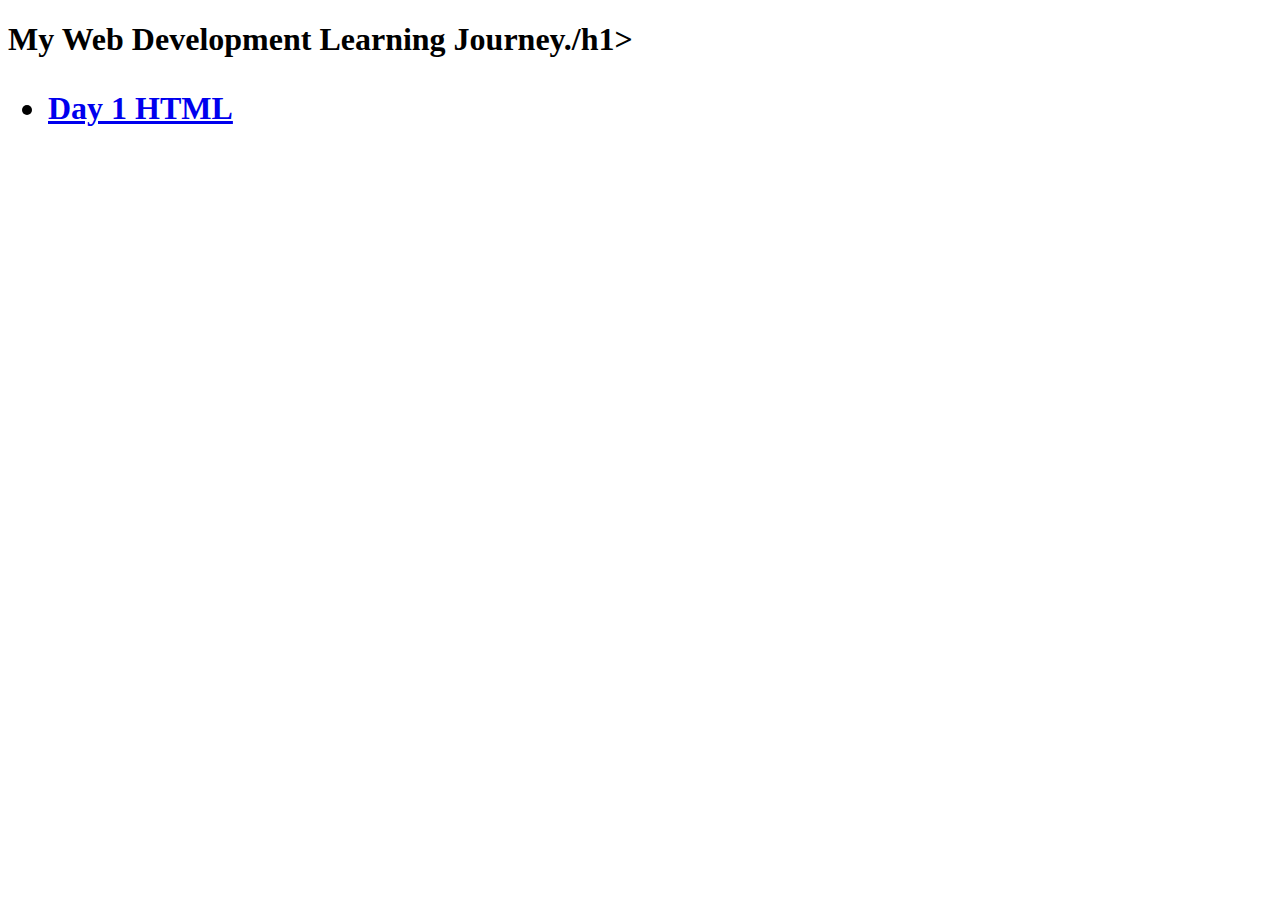
==== index.html @ c2fd10fc "Merge pull request #1 from sidduganeshsid/main" ====
<!DOCTYPE html>
<html lang="en">
<head>
    <meta charset="UTF-8">
    <meta name="viewport" content="width=device-width, initial-scale=1.0">
    <title>Web Development</title>
</head>
<body>
    <section>
    <h1>My Web Development Learning Journey./h1>
        <ul>
            <li><a href="DAY1.html">Day 1 HTML</a></li>
        </ul>
    
    </section>
</body>
</html>
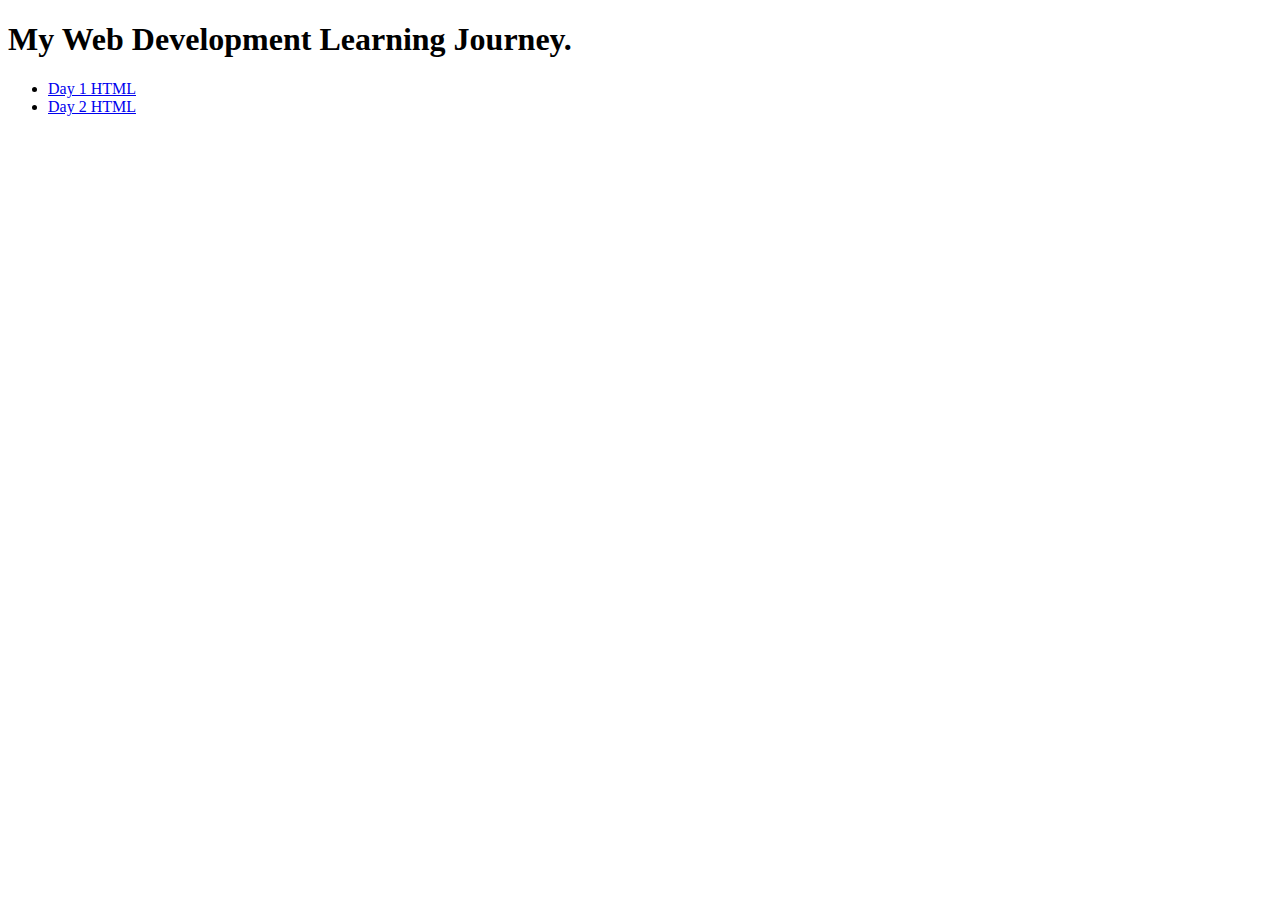
==== commit 48f97da0: "Update index.html" ====
--- a/index.html
+++ b/index.html
@@ -7,11 +7,13 @@
 </head>
 <body>
     <section>
-    <h1>My Web Development Learning Journey./h1>
+    <h1>My Web Development Learning Journey.</h1>
         <ul>
             <li><a href="DAY1.html">Day 1 HTML</a></li>
+            <li><a href="DAY2.html">Day 2 HTML</a></li>
+
         </ul>
     
     </section>
 </body>
-</html>+</html>
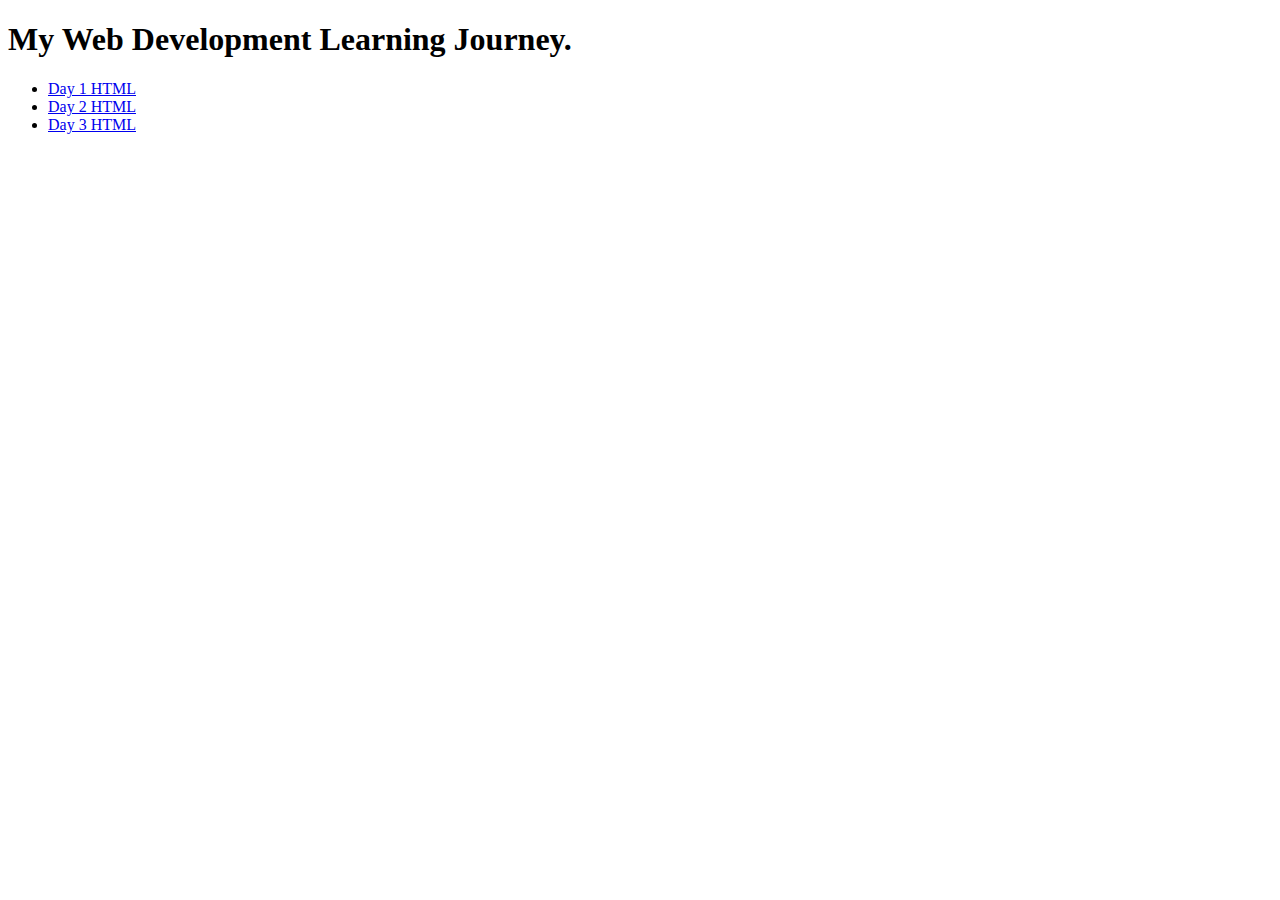
==== commit 3af74bd1: "Update index.html" ====
--- a/index.html
+++ b/index.html
@@ -11,6 +11,7 @@
         <ul>
             <li><a href="DAY1.html">Day 1 HTML</a></li>
             <li><a href="DAY2.html">Day 2 HTML</a></li>
+            <li><a href="DAY2.html">Day 3 HTML</a></li>
 
         </ul>
     
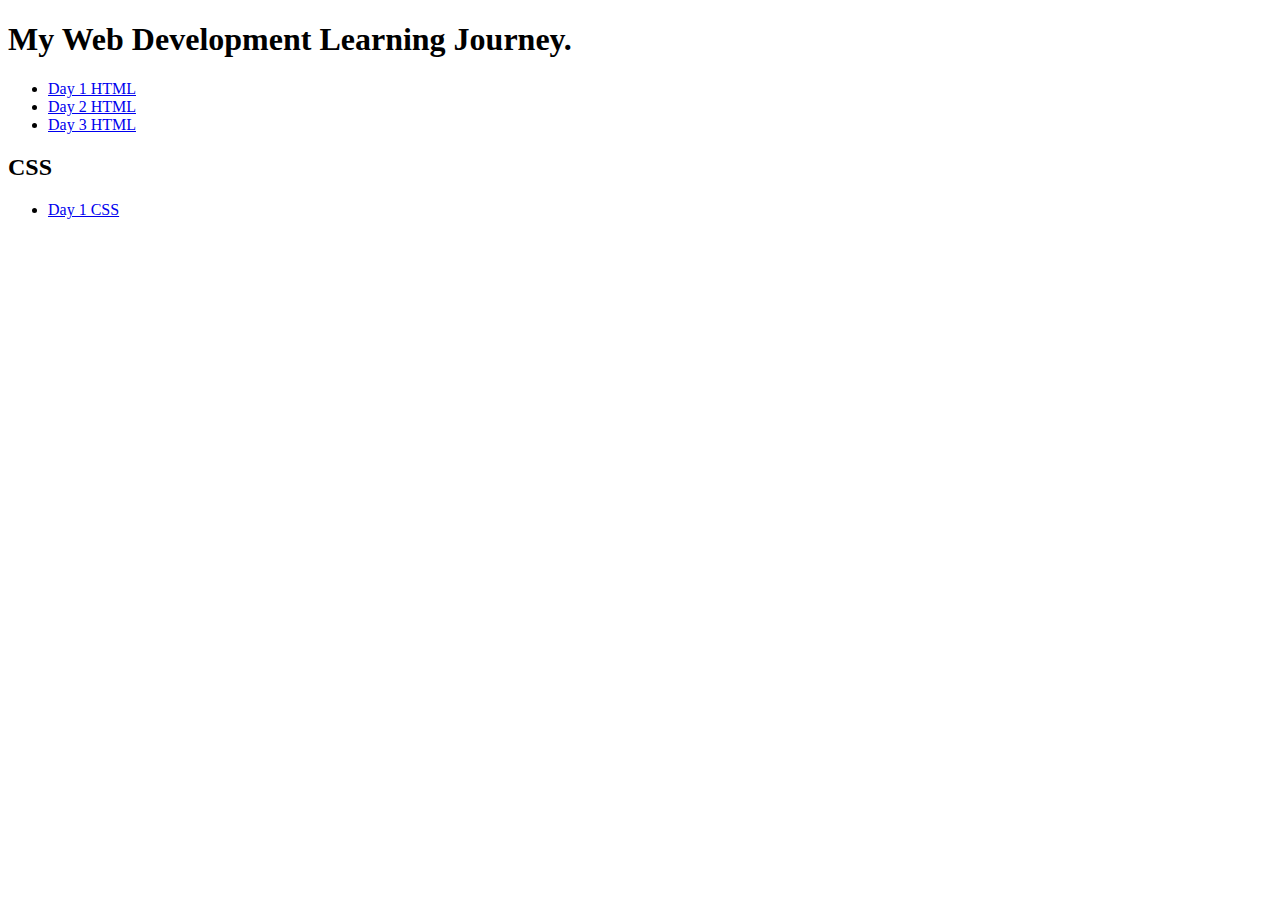
==== commit 10858471: "Update index.html" ====
--- a/index.html
+++ b/index.html
@@ -11,10 +11,14 @@
         <ul>
             <li><a href="DAY1.html">Day 1 HTML</a></li>
             <li><a href="DAY2.html">Day 2 HTML</a></li>
-            <li><a href="DAY2.html">Day 3 HTML</a></li>
+            <li><a href="DAY3.html">Day 3 HTML</a></li>
 
         </ul>
-    
+
+        <h2>CSS</h2>
+        <ul>
+             <li><a href="1.html">Day 1 CSS</a></li>
+        </ul>
     </section>
 </body>
 </html>
